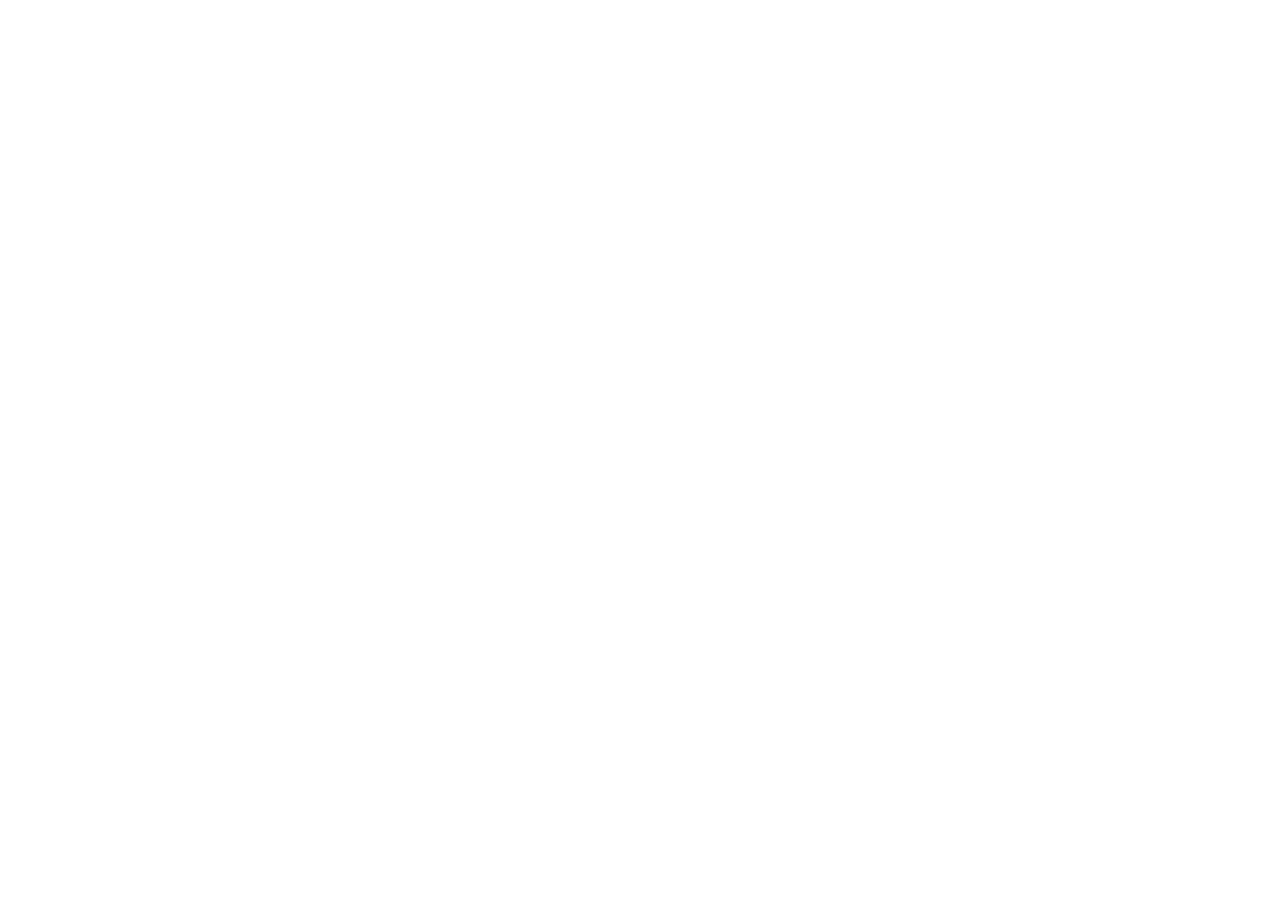
==== index.html @ cecd1961 "first commit" ====
<!DOCTYPE html>
<html lang="fr">
<head>
    <meta charset="UTF-8">
    <meta name="viewport" content="width=device-width, initial-scale=1.0">
    <title>Mes projets</title>
</head>
<body>
    <a href="befestoch/index.html"></a>
</body>
</html>
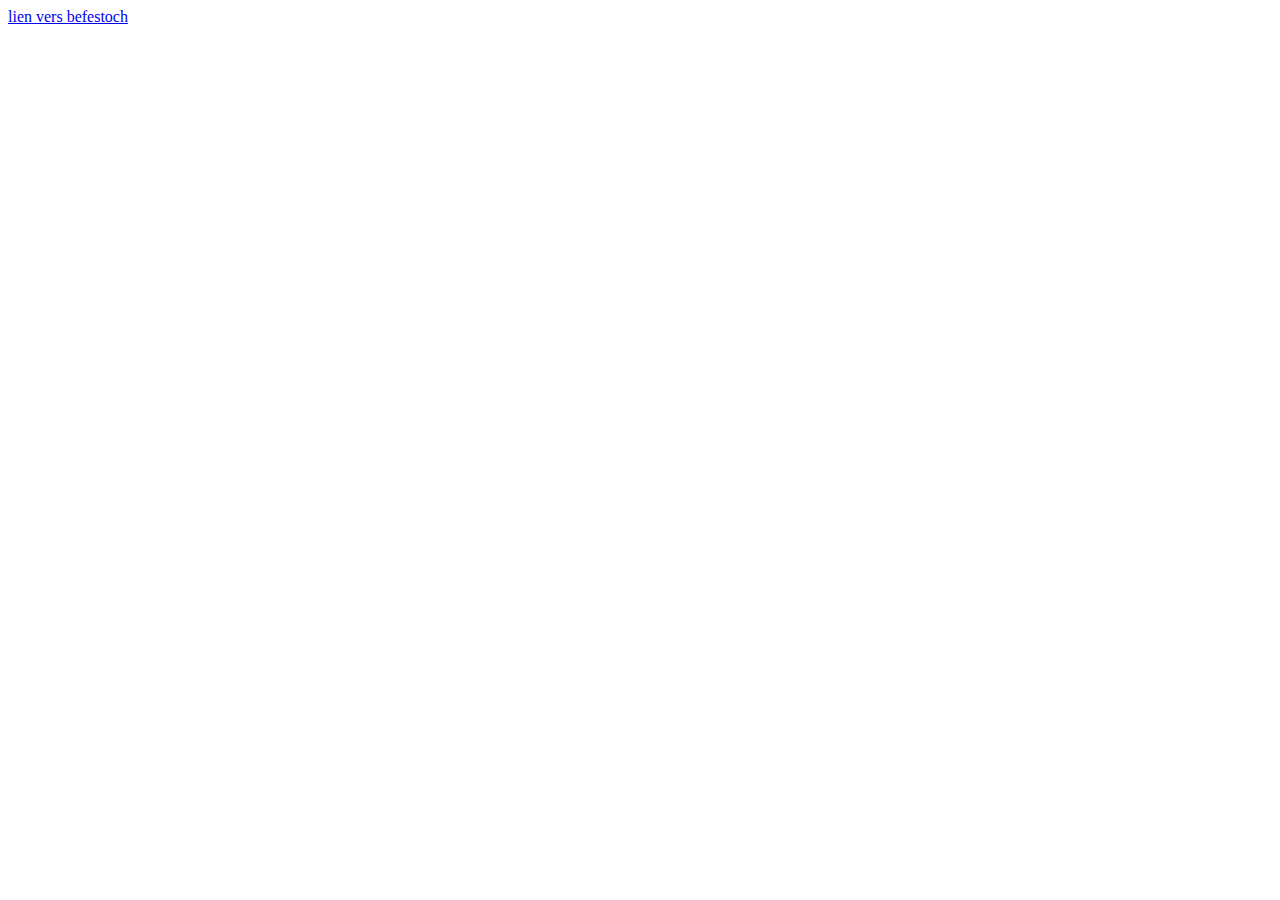
==== commit e0ba2c83: "modification ancre" ====
--- a/index.html
+++ b/index.html
@@ -6,6 +6,6 @@
     <title>Mes projets</title>
 </head>
 <body>
-    <a href="befestoch/index.html"></a>
+    <a href="befestoch/index.html">lien vers befestoch</a>
 </body>
 </html>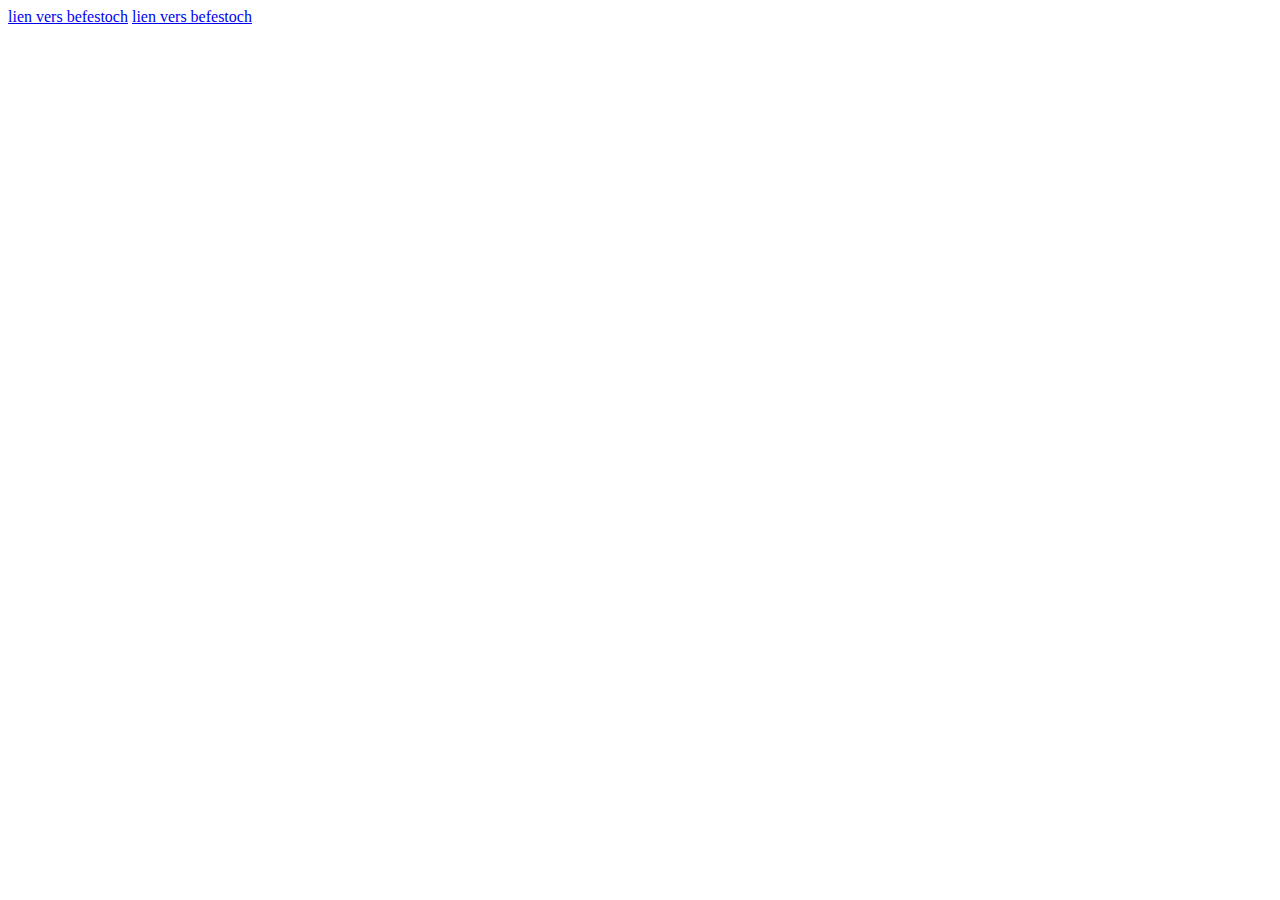
==== commit 28ec42a7: "ajout yaga" ====
--- a/index.html
+++ b/index.html
@@ -7,5 +7,7 @@
 </head>
 <body>
     <a href="befestoch/index.html">lien vers befestoch</a>
+    <a href="YOGASALOON/index.html">lien vers befestoch</a>
+
 </body>
 </html>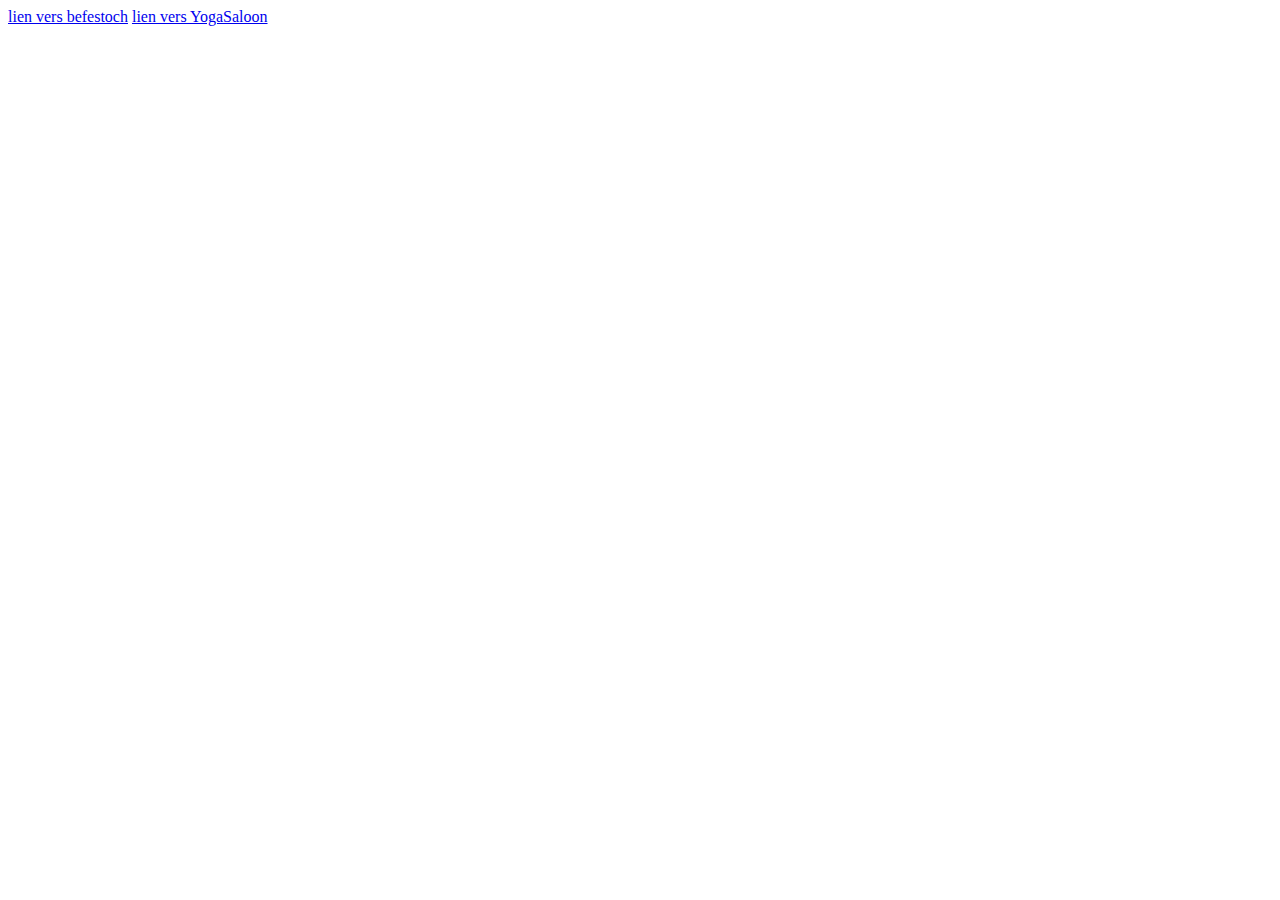
==== commit ef21246a: "modif liens" ====
--- a/index.html
+++ b/index.html
@@ -7,7 +7,7 @@
 </head>
 <body>
     <a href="befestoch/index.html">lien vers befestoch</a>
-    <a href="YOGASALOON/index.html">lien vers befestoch</a>
+    <a href="YOGASALOON/index.html">lien vers YogaSaloon</a>
 
 </body>
 </html>